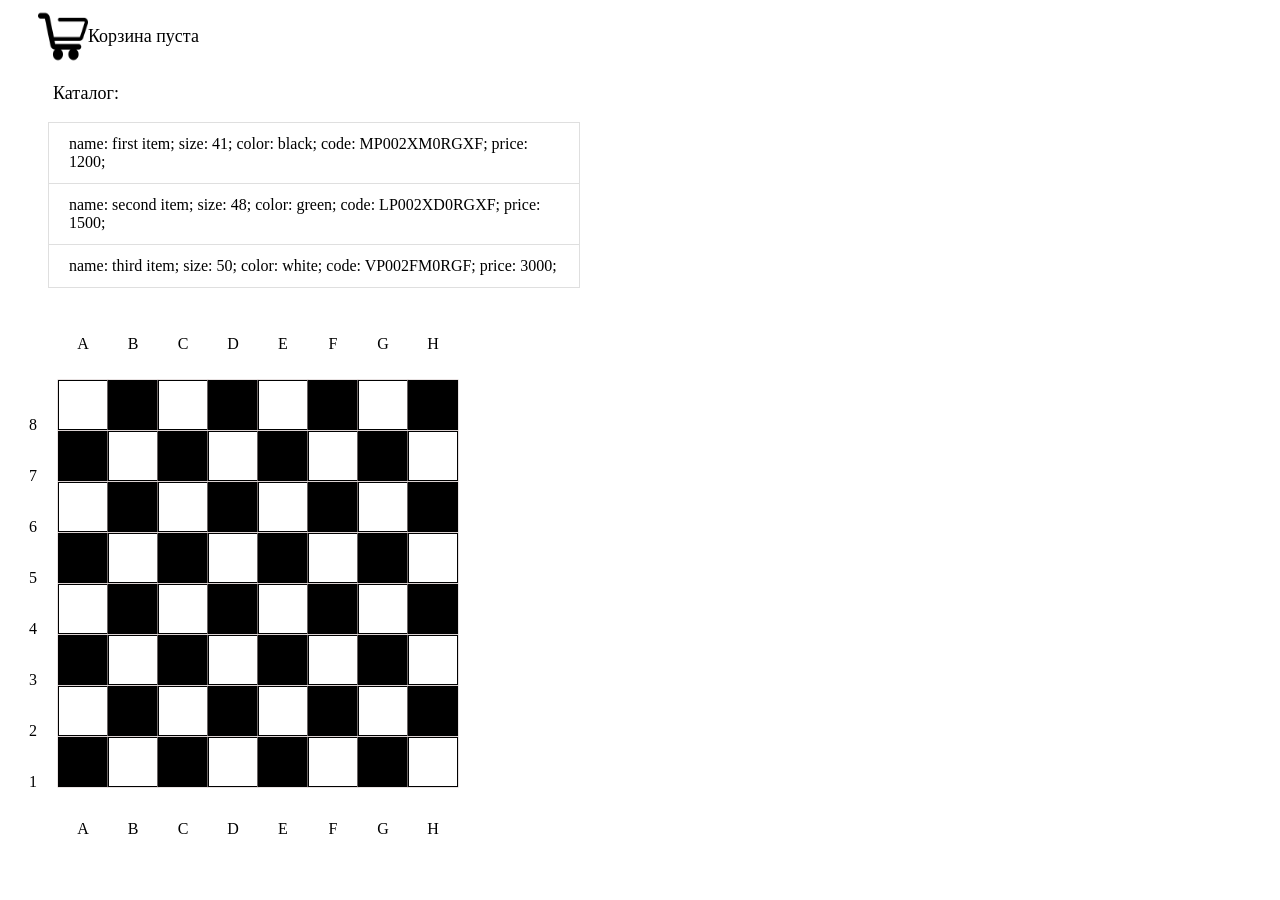
==== index.html @ e8bf4f29 "lesson5 hw" ====
<!DOCTYPE html>
<html lang="en">

<head>
    <meta charset="UTF-8">
    <meta name="viewport" content="width=device-width, initial-scale=1.0">
    <title>Document</title>
    <link rel="stylesheet" href="css/style.css">
</head>

<body>
    <div class="basket">
    </div>
    <div id="catalog">

    </div>

    <script>
        /*
        1. Создать функцию, генерирующую шахматную доску. Можно использовать любые html-теги.
        Доска должна быть верно разлинована на черные и белые ячейки. Строки должны нумероваться
        числами от 1 до 8, столбцы — латинскими буквами A, B, C, D, E, F, G, H.
        */

        let letters = ['', 'A', 'B', 'C', 'D', 'E', 'F', 'G', 'H']
        let numbers = [8, 7, 6, 5, 4, 3, 2, 1]
        function createCell(color) {
            let blackCell = document.createElement('div');
            let whiteCell = document.createElement('div');
            if (color == 'black') {
                blackCell.className = 'black';
                return blackCell;
            }
            else if (color == 'white') {
                whiteCell.className = 'white';
                return whiteCell;
            }

        }

        function createSign() {
            let signCell = document.createElement('div');
            signCell.className = 'sign';
            return signCell;
        }

        function createRow(num) {
            let row = document.createElement('div');
            row.className = 'row';
            document.body.appendChild(row);
            let number = createSign();
            number.innerHTML = num;
            row.appendChild(number);
            return row
        }

        function createCellRow(num, flag) {
            row = createRow(num);
            if (flag) {
                for (i = 0; i < 4; i++) {
                    row.appendChild(createCell('white'));
                    row.appendChild(createCell('black'));
                }
            }
            else {
                for (i = 0; i < 4; i++) {
                    row.appendChild(createCell('black'));
                    row.appendChild(createCell('white'));
                }
            }
        }


        function createLetterRow(k) {
            for (k = 0; k <= 8; k++) {
                let el = createSign();
                document.body.appendChild(el);
                el.innerHTML = letters[k];
            }
        }

        function drawСhessboard() {
            k = 0;
            v = 1;
            createLetterRow(k, v)
            for (j = 0; j < 4; j++) {
                createCellRow(numbers[k], 1);
                createCellRow(numbers[v], 0);
                k += 2;
                v += 2;
            }
            createLetterRow(k)

        }

        drawСhessboard();

        /*
        2. Сделать генерацию корзины динамической: верстка корзины не должна находиться в HTML-структуре. 
        Там должен быть только div, в который будет вставляться корзина, сгенерированная на базе JS:
        Пустая корзина должна выводить строку «Корзина пуста»;
        Наполненная должна выводить «В корзине: n товаров на сумму m рублей».
        */
        let isEmpty = +prompt('Введите 0, чтобы отобразить пустую корзину, 1 - для отображения полной: ')

        let userBasket = {
            basket: {},
            addToBasket: function (item) {
                this.basket[item.name] = { price: item.price, amount: item.amount }
            },
            addItemAmount: function (itemName) {
                this.basket[itemName]['amount'] += 1; // увеличиваем число едениц товара
            },
            countBasketPrice: function () {
                let basketPrice = 0;
                let basketAmount = 0;
                for (item in this.basket) {
                    basketPrice += (this.basket[item]['price'] * this.basket[item]['amount']);
                    basketAmount += this.basket[item]['amount'];
                }
                return [basketPrice, basketAmount];
            }

        }

        function Product(name, code, size, color, price, amount) {
            this.name = name;
            this.code = code;
            this.size = size;
            this.color = color;
            this.amount = amount;
            this.price = price;
            return { name: this.name, code: this.code, size: this.size, color: this.color, price: this.price, amount: this.amount }
        }

        let item1 = new Product('first item', 'MP002XM0RGXF', 41, 'black', 1200, 1)
        let item2 = new Product('second item', 'LP002XD0RGXF', 48, 'green', 1500, 1)
        let item3 = new Product('third item', 'VP002FM0RGF', 50, 'white', 3000, 1)

        userBasket.addToBasket(item1);
        userBasket.addToBasket(item2);
        userBasket.addToBasket(item3);
        userBasket.addItemAmount('first item') // увеличиваем число едениц первого товара
        userBasket.addItemAmount('second item') // увеличиваем число едениц второго товара

        function createBasketView() {
            let basketView = document.getElementsByClassName('basket');
            let basketImg = document.createElement('img');
            basketImg.src = "img/basket.png";
            basketImg.style.maxWidth = '50px';
            let basketText = document.createElement('p');
            basketText.className = 'basketText';
            basketView[0].appendChild(basketImg);
            basketView[0].appendChild(basketText);
            if (isEmpty == 0) {
                basketText.innerText = ' Корзина пуста';
            }
            else if (isEmpty == 1) {
                res = userBasket.countBasketPrice();
                basketText.innerText = ` В корзине: ${res[1]} товаров на сумму ${res[0]} рублей`
            }
            else alert('Введите либо 0, либо 1')
        }

        createBasketView();

        /*
        * Сделать так, чтобы товары в каталоге выводились при помощи JS: Создать массив товаров (сущность Product);
        При загрузке страницы на базе данного массива генерировать вывод из него.
        HTML-код должен содержать только div id=”catalog” без вложенного кода. Весь вид каталога генерируется JS.
         */

        let productsCatalog = [item1, item2, item3];

        function showCatalog(products) {
            let catalogView = document.querySelector('#catalog');
            let catalog = document.createElement('p')
            catalog.textContent = 'Каталог:';
            catalog.classList.add('catalogText');
            catalogView.appendChild(catalog);
            let productList = document.createElement('ul');
            productList.classList.add('list-group')
            for (i = 0; i < products.length; i++) {
                let item = document.createElement('li');
                item.classList.add('list-group-item')
                product = products[i]
                item.textContent = `name: ${product.name}; size: ${product.size};  color: ${product.color}; code: ${product.code}; price: ${product.price};`
                productList.appendChild(item);
            }
            catalogView.appendChild(productList);
        }
        showCatalog(productsCatalog);

    </script>
</body>

</html>
---- css/style.css ----
.black {
    display: inline-block;
    position: relative;
    width: 48px;
    height: 48px;
    background-color: black;
    border: 1px solid #000;
    box-shadow: 0 0 0 0.5px #d1c6c6;
    filter: 0 0 0 0.5px #d1c6c6;
    margin: 0;
}

.white {
    display: inline-block;
    position: relative;
    width: 48px;
    height: 48px;
    background-color: white;
    border: 1px solid #000;
    box-shadow: 0 0 0 0.5px #d1c6c6;
    filter: 0 0 0 0.5px #d1c6c6;
    margin: 0;
}

.row {
    position: relative;
    margin-bottom: -30px;
}

.sign {
    display: inline-block;
    position: relative;
    width: 48px;
    height: 48px;
    border: 1px solid white;
    margin-bottom: -4px;
    text-align: center;
}

.basket {
    display: flex;
    min-height: 45px;
    margin-bottom: 10px;
    font-size: large;
    margin-left: 30px;
}

.list-group {
    -webkit-box-direction: normal;
}

.list-group-item {
    position: relative;
    display: block;
    padding: .75rem 1.25rem;
    margin-bottom: -1px;
    background-color: #fff;
    border: 1px solid rgba(0, 0, 0, .125);
    width: 40%;
}

.catalogText {
    font-size: large;
    margin-left: 45px;
}
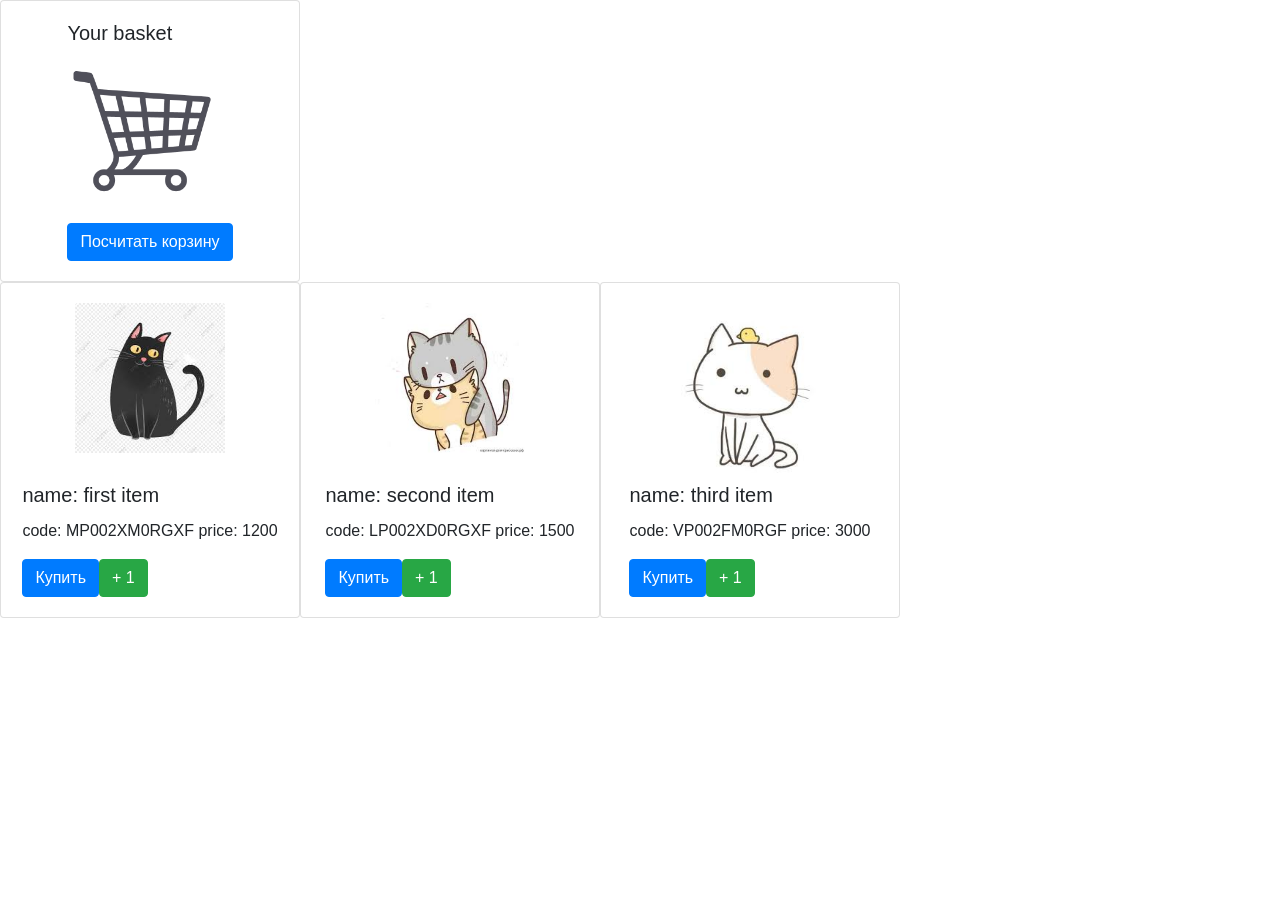
==== commit 3d5c5be4: "first task" ====
--- a/index.html
+++ b/index.html
@@ -4,194 +4,27 @@
 <head>
     <meta charset="UTF-8">
     <meta name="viewport" content="width=device-width, initial-scale=1.0">
-    <title>Document</title>
+    <title>Basket</title>
+    <link rel="stylesheet" href="https://cdn.jsdelivr.net/npm/bootstrap@4.5.3/dist/css/bootstrap.min.css"
+        integrity="sha384-TX8t27EcRE3e/ihU7zmQxVncDAy5uIKz4rEkgIXeMed4M0jlfIDPvg6uqKI2xXr2" crossorigin="anonymous">
     <link rel="stylesheet" href="css/style.css">
 </head>
 
 <body>
-    <div class="basket">
-    </div>
-    <div id="catalog">
-
+    <div class="card w-50">
+        <div class="card-body">
+            <h5 class="card-title">Your basket</h5>
+            <p class="card-text basket"></p>
+            <a href="#" class="btn btn-primary count-basket">Посчитать корзину</a>
+        </div>
     </div>
 
-    <script>
-        /*
-        1. Создать функцию, генерирующую шахматную доску. Можно использовать любые html-теги.
-        Доска должна быть верно разлинована на черные и белые ячейки. Строки должны нумероваться
-        числами от 1 до 8, столбцы — латинскими буквами A, B, C, D, E, F, G, H.
-        */
+    <div> </div>
 
-        let letters = ['', 'A', 'B', 'C', 'D', 'E', 'F', 'G', 'H']
-        let numbers = [8, 7, 6, 5, 4, 3, 2, 1]
-        function createCell(color) {
-            let blackCell = document.createElement('div');
-            let whiteCell = document.createElement('div');
-            if (color == 'black') {
-                blackCell.className = 'black';
-                return blackCell;
-            }
-            else if (color == 'white') {
-                whiteCell.className = 'white';
-                return whiteCell;
-            }
+    <div id="catalog">
+    </div>
 
-        }
-
-        function createSign() {
-            let signCell = document.createElement('div');
-            signCell.className = 'sign';
-            return signCell;
-        }
-
-        function createRow(num) {
-            let row = document.createElement('div');
-            row.className = 'row';
-            document.body.appendChild(row);
-            let number = createSign();
-            number.innerHTML = num;
-            row.appendChild(number);
-            return row
-        }
-
-        function createCellRow(num, flag) {
-            row = createRow(num);
-            if (flag) {
-                for (i = 0; i < 4; i++) {
-                    row.appendChild(createCell('white'));
-                    row.appendChild(createCell('black'));
-                }
-            }
-            else {
-                for (i = 0; i < 4; i++) {
-                    row.appendChild(createCell('black'));
-                    row.appendChild(createCell('white'));
-                }
-            }
-        }
-
-
-        function createLetterRow(k) {
-            for (k = 0; k <= 8; k++) {
-                let el = createSign();
-                document.body.appendChild(el);
-                el.innerHTML = letters[k];
-            }
-        }
-
-        function drawСhessboard() {
-            k = 0;
-            v = 1;
-            createLetterRow(k, v)
-            for (j = 0; j < 4; j++) {
-                createCellRow(numbers[k], 1);
-                createCellRow(numbers[v], 0);
-                k += 2;
-                v += 2;
-            }
-            createLetterRow(k)
-
-        }
-
-        drawСhessboard();
-
-        /*
-        2. Сделать генерацию корзины динамической: верстка корзины не должна находиться в HTML-структуре. 
-        Там должен быть только div, в который будет вставляться корзина, сгенерированная на базе JS:
-        Пустая корзина должна выводить строку «Корзина пуста»;
-        Наполненная должна выводить «В корзине: n товаров на сумму m рублей».
-        */
-        let isEmpty = +prompt('Введите 0, чтобы отобразить пустую корзину, 1 - для отображения полной: ')
-
-        let userBasket = {
-            basket: {},
-            addToBasket: function (item) {
-                this.basket[item.name] = { price: item.price, amount: item.amount }
-            },
-            addItemAmount: function (itemName) {
-                this.basket[itemName]['amount'] += 1; // увеличиваем число едениц товара
-            },
-            countBasketPrice: function () {
-                let basketPrice = 0;
-                let basketAmount = 0;
-                for (item in this.basket) {
-                    basketPrice += (this.basket[item]['price'] * this.basket[item]['amount']);
-                    basketAmount += this.basket[item]['amount'];
-                }
-                return [basketPrice, basketAmount];
-            }
-
-        }
-
-        function Product(name, code, size, color, price, amount) {
-            this.name = name;
-            this.code = code;
-            this.size = size;
-            this.color = color;
-            this.amount = amount;
-            this.price = price;
-            return { name: this.name, code: this.code, size: this.size, color: this.color, price: this.price, amount: this.amount }
-        }
-
-        let item1 = new Product('first item', 'MP002XM0RGXF', 41, 'black', 1200, 1)
-        let item2 = new Product('second item', 'LP002XD0RGXF', 48, 'green', 1500, 1)
-        let item3 = new Product('third item', 'VP002FM0RGF', 50, 'white', 3000, 1)
-
-        userBasket.addToBasket(item1);
-        userBasket.addToBasket(item2);
-        userBasket.addToBasket(item3);
-        userBasket.addItemAmount('first item') // увеличиваем число едениц первого товара
-        userBasket.addItemAmount('second item') // увеличиваем число едениц второго товара
-
-        function createBasketView() {
-            let basketView = document.getElementsByClassName('basket');
-            let basketImg = document.createElement('img');
-            basketImg.src = "img/basket.png";
-            basketImg.style.maxWidth = '50px';
-            let basketText = document.createElement('p');
-            basketText.className = 'basketText';
-            basketView[0].appendChild(basketImg);
-            basketView[0].appendChild(basketText);
-            if (isEmpty == 0) {
-                basketText.innerText = ' Корзина пуста';
-            }
-            else if (isEmpty == 1) {
-                res = userBasket.countBasketPrice();
-                basketText.innerText = ` В корзине: ${res[1]} товаров на сумму ${res[0]} рублей`
-            }
-            else alert('Введите либо 0, либо 1')
-        }
-
-        createBasketView();
-
-        /*
-        * Сделать так, чтобы товары в каталоге выводились при помощи JS: Создать массив товаров (сущность Product);
-        При загрузке страницы на базе данного массива генерировать вывод из него.
-        HTML-код должен содержать только div id=”catalog” без вложенного кода. Весь вид каталога генерируется JS.
-         */
-
-        let productsCatalog = [item1, item2, item3];
-
-        function showCatalog(products) {
-            let catalogView = document.querySelector('#catalog');
-            let catalog = document.createElement('p')
-            catalog.textContent = 'Каталог:';
-            catalog.classList.add('catalogText');
-            catalogView.appendChild(catalog);
-            let productList = document.createElement('ul');
-            productList.classList.add('list-group')
-            for (i = 0; i < products.length; i++) {
-                let item = document.createElement('li');
-                item.classList.add('list-group-item')
-                product = products[i]
-                item.textContent = `name: ${product.name}; size: ${product.size};  color: ${product.color}; code: ${product.code}; price: ${product.price};`
-                productList.appendChild(item);
-            }
-            catalogView.appendChild(productList);
-        }
-        showCatalog(productsCatalog);
-
-    </script>
+    <script src="js/main.js"></script>
 </body>
 
 </html>
--- a/css/style.css
+++ b/css/style.css
@@ -1,65 +1,6 @@
-.black {
-    display: inline-block;
-    position: relative;
-    width: 48px;
-    height: 48px;
-    background-color: black;
-    border: 1px solid #000;
-    box-shadow: 0 0 0 0.5px #d1c6c6;
-    filter: 0 0 0 0.5px #d1c6c6;
-    margin: 0;
-}
-
-.white {
-    display: inline-block;
-    position: relative;
-    width: 48px;
-    height: 48px;
-    background-color: white;
-    border: 1px solid #000;
-    box-shadow: 0 0 0 0.5px #d1c6c6;
-    filter: 0 0 0 0.5px #d1c6c6;
-    margin: 0;
-}
-
-.row {
-    position: relative;
-    margin-bottom: -30px;
-}
-
-.sign {
-    display: inline-block;
-    position: relative;
-    width: 48px;
-    height: 48px;
-    border: 1px solid white;
-    margin-bottom: -4px;
-    text-align: center;
-}
-
-.basket {
+.card {
     display: flex;
-    min-height: 45px;
-    margin-bottom: 10px;
-    font-size: large;
-    margin-left: 30px;
-}
-
-.list-group {
-    -webkit-box-direction: normal;
-}
-
-.list-group-item {
-    position: relative;
-    display: block;
-    padding: .75rem 1.25rem;
-    margin-bottom: -1px;
-    background-color: #fff;
-    border: 1px solid rgba(0, 0, 0, .125);
-    width: 40%;
-}
-
-.catalogText {
-    font-size: large;
-    margin-left: 45px;
+    max-width: 300px;
+    justify-content: space-between;
+    align-items: center;
 }
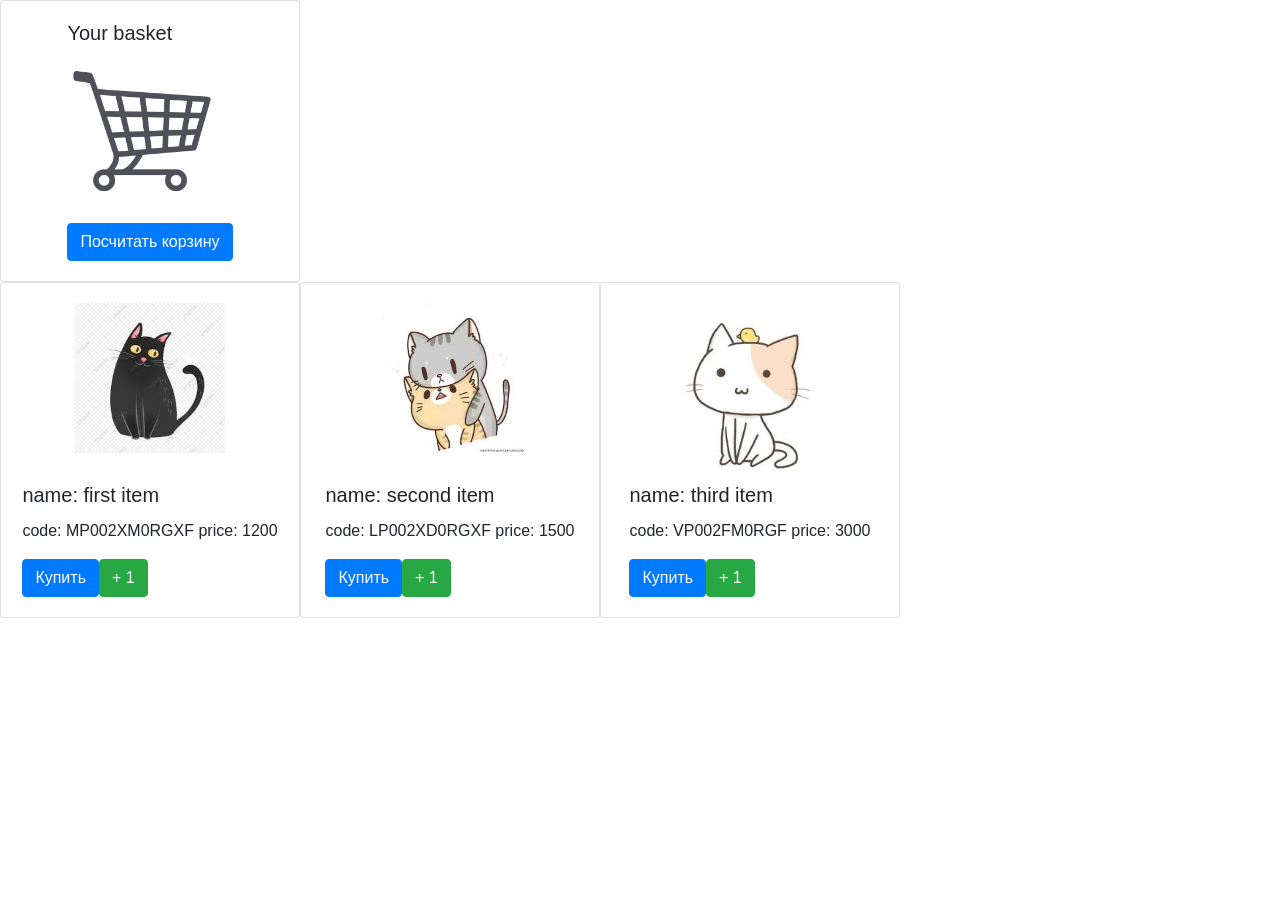
==== commit 1ee4d9a1: "task2 lesson6 hw" ====
--- a/index.html
+++ b/index.html
@@ -24,7 +24,48 @@
     <div id="catalog">
     </div>
 
+
+
+    <div class="popup">
+        <div class="popup__body">
+            <div class="popup__content">
+                <div class="mb-5">
+                    <a href="#" type="button" class="btn btn-info popup__close"> close </a>
+                </div>
+
+                <div id="carouselExampleControls" class="carousel slide" data-ride="carousel">
+                    <div class="carousel-inner">
+                        <div class="carousel-item active">
+                            <img class="d-block w-100 popup-img1" style="max-width: 300px;" alt="...">
+                        </div>
+                        <div class="carousel-item">
+                            <img class="d-block w-100 popup-img2" style="max-width: 300px;" alt="...">
+                        </div>
+                        <div class="carousel-item">
+                            <img class="d-block w-100 popup-img3" style="max-width: 300px;" alt="...">
+                        </div>
+                    </div>
+                    <a class="carousel-control-prev" href="#carouselExampleControls" role="button" data-slide="prev">
+                        <span class="carousel-control-prev-icon" aria-hidden="true"></span>
+                        <span class="sr-only">Previous</span>
+                    </a>
+                    <a class="carousel-control-next" href="#carouselExampleControls" role="button" data-slide="next">
+                        <span class="carousel-control-next-icon" aria-hidden="true"></span>
+                        <span class="sr-only">Next</span>
+                    </a>
+                </div>
+
+            </div>
+        </div>
+    </div>
+
     <script src="js/main.js"></script>
+    <script src="https://code.jquery.com/jquery-3.5.1.slim.min.js"
+        integrity="sha384-DfXdz2htPH0lsSSs5nCTpuj/zy4C+OGpamoFVy38MVBnE+IbbVYUew+OrCXaRkfj"
+        crossorigin="anonymous"></script>
+    <script src="https://cdn.jsdelivr.net/npm/bootstrap@4.5.3/dist/js/bootstrap.bundle.min.js"
+        integrity="sha384-ho+j7jyWK8fNQe+A12Hb8AhRq26LrZ/JpcUGGOn+Y7RsweNrtN/tE3MoK7ZeZDyx"
+        crossorigin="anonymous"></script>
 </body>
 
 </html>
--- a/css/style.css
+++ b/css/style.css
@@ -3,4 +3,64 @@
     max-width: 300px;
     justify-content: space-between;
     align-items: center;
+}
+
+.popup {
+    position: fixed;
+    width: 100%;
+    height: 100%;
+    background-color: rgba(0, 0, 0, 0.8);
+    top: 0;
+    left: 0;
+    opacity: 0;
+    visibility: hidden;
+    transition: all 0.8s ease 0s;
+}
+
+.popup.open {
+    opacity: 1;
+    visibility: visible;
+}
+
+.popup.open .popup__content {
+    transform: translate(0px, 0px);
+    opacity: 1;
+}
+
+.popup__area {
+    position: absolute;
+    width: 100%;
+    height: 100%;
+    top: 0;
+    left: 0;
+}
+
+.popup__body {
+    min-height: 100%;
+    display: flex;
+    align-items: center;
+    justify-content: center;
+    padding: 30px 10px;
+}
+
+.popup__content {
+    display: block;
+    background-color: #fff;
+    color: #000;
+    padding: 30px;
+    position: relative;
+    transition: all 0.8s ease 0s;
+    opacity: 0;
+    transform: translate(0px, -100%);
+}
+
+.popup__close {
+    position: absolute;
+    right: 10px;
+    top: 10px;
+    font-size: 15px;
+}
+
+.carousel-control-prev-icon, .carousel-control-next-icon {
+    background-color: black;
 }
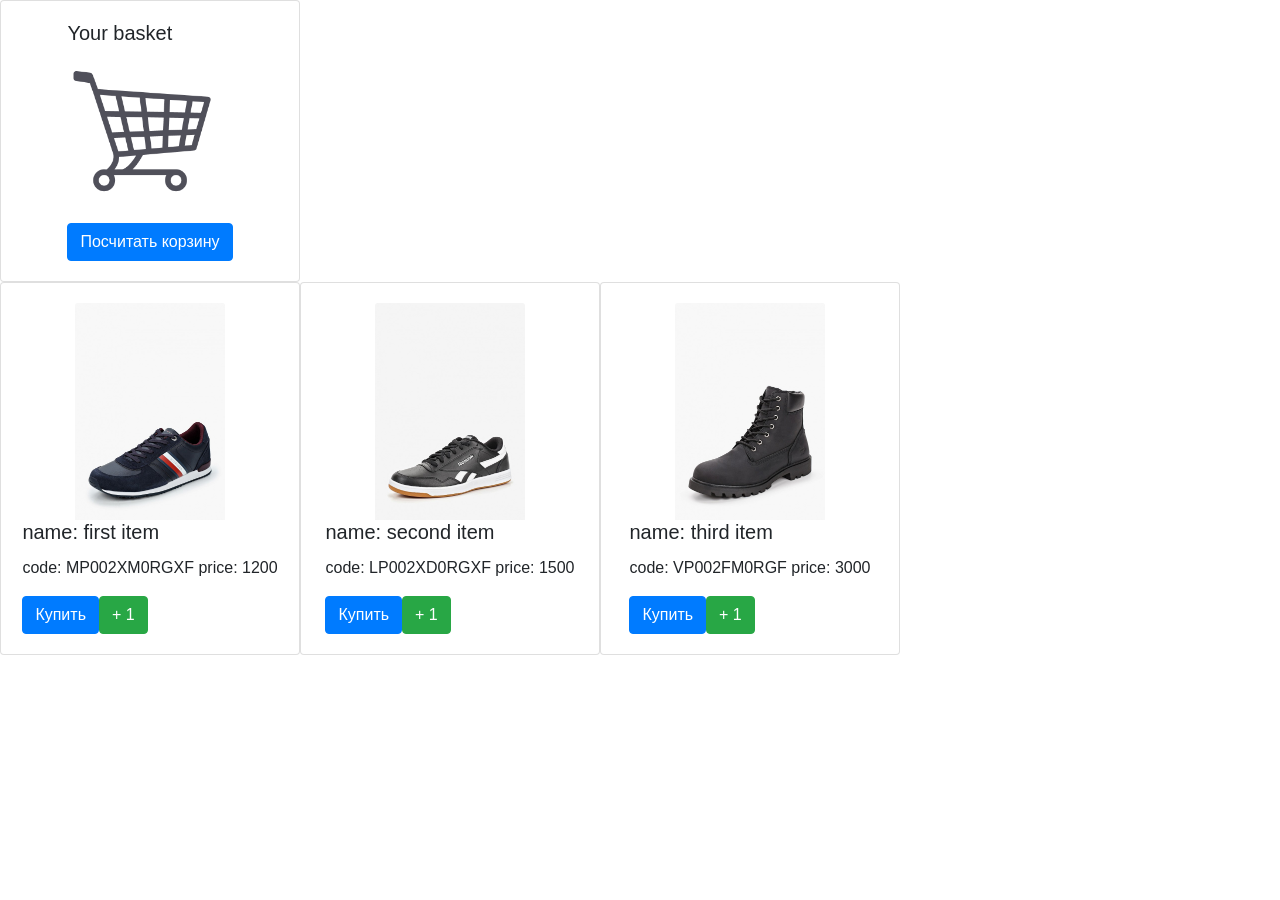
==== commit 51139a7d: "improved cards" ====
--- a/index.html
+++ b/index.html
@@ -30,7 +30,7 @@
         <div class="popup__body">
             <div class="popup__content">
                 <div class="mb-5">
-                    <a href="#" type="button" class="btn btn-info popup__close"> close </a>
+                    <a href="#" type="button" class="btn btn-secondary popup__close"> close </a>
                 </div>
 
                 <div id="carouselExampleControls" class="carousel slide" data-ride="carousel">
--- a/css/style.css
+++ b/css/style.css
@@ -45,7 +45,7 @@
 
 .popup__content {
     display: block;
-    background-color: #fff;
+    background-color: #f5f5f5;
     color: #000;
     padding: 30px;
     position: relative;
@@ -61,6 +61,14 @@
     font-size: 15px;
 }
 
-.carousel-control-prev-icon, .carousel-control-next-icon {
-    background-color: black;
+.carousel-control-next-icon:after {
+    content: '>';
+    font-size: 55px;
+    color: #9e9e9e;
+}
+
+.carousel-control-prev-icon:after {
+    content: '<';
+    font-size: 55px;
+    color: #9e9e9e;
 }
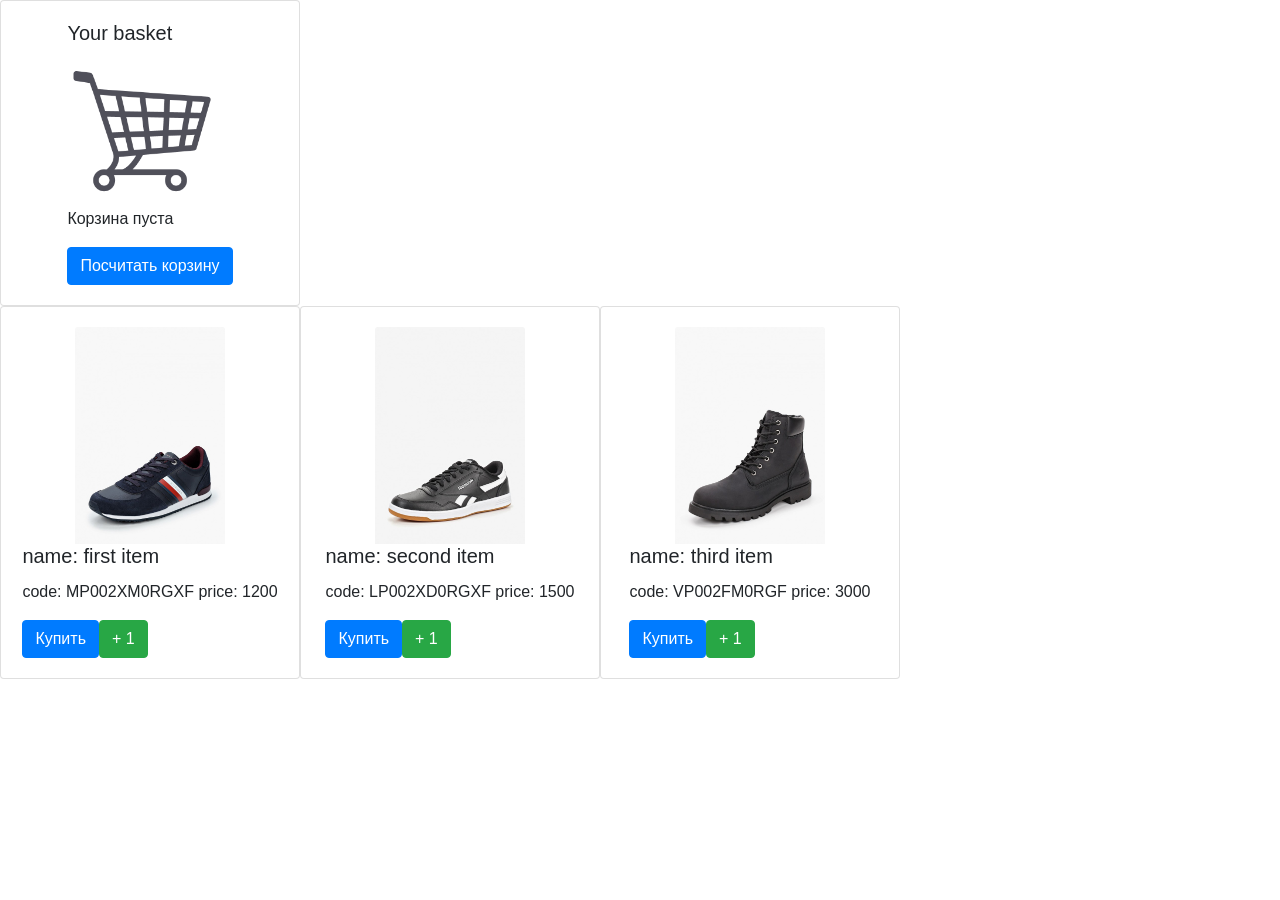
==== commit c4c2c78c: "lesson7 first task" ====
--- a/index.html
+++ b/index.html
@@ -18,6 +18,12 @@
             <a href="#" class="btn btn-primary count-basket">Посчитать корзину</a>
         </div>
     </div>
+    <div class="">
+        <ul class="list-group basket-content">
+        </ul>
+    </div>
+
+
 
     <div> </div>
 
--- a/css/style.css
+++ b/css/style.css
@@ -71,4 +71,14 @@
     content: '<';
     font-size: 55px;
     color: #9e9e9e;
+}
+
+.basket-item {
+    max-width: 650px;
+}
+
+.item-list {
+    display: flex;
+    align-items: center;
+    justify-content: space-between;
 }
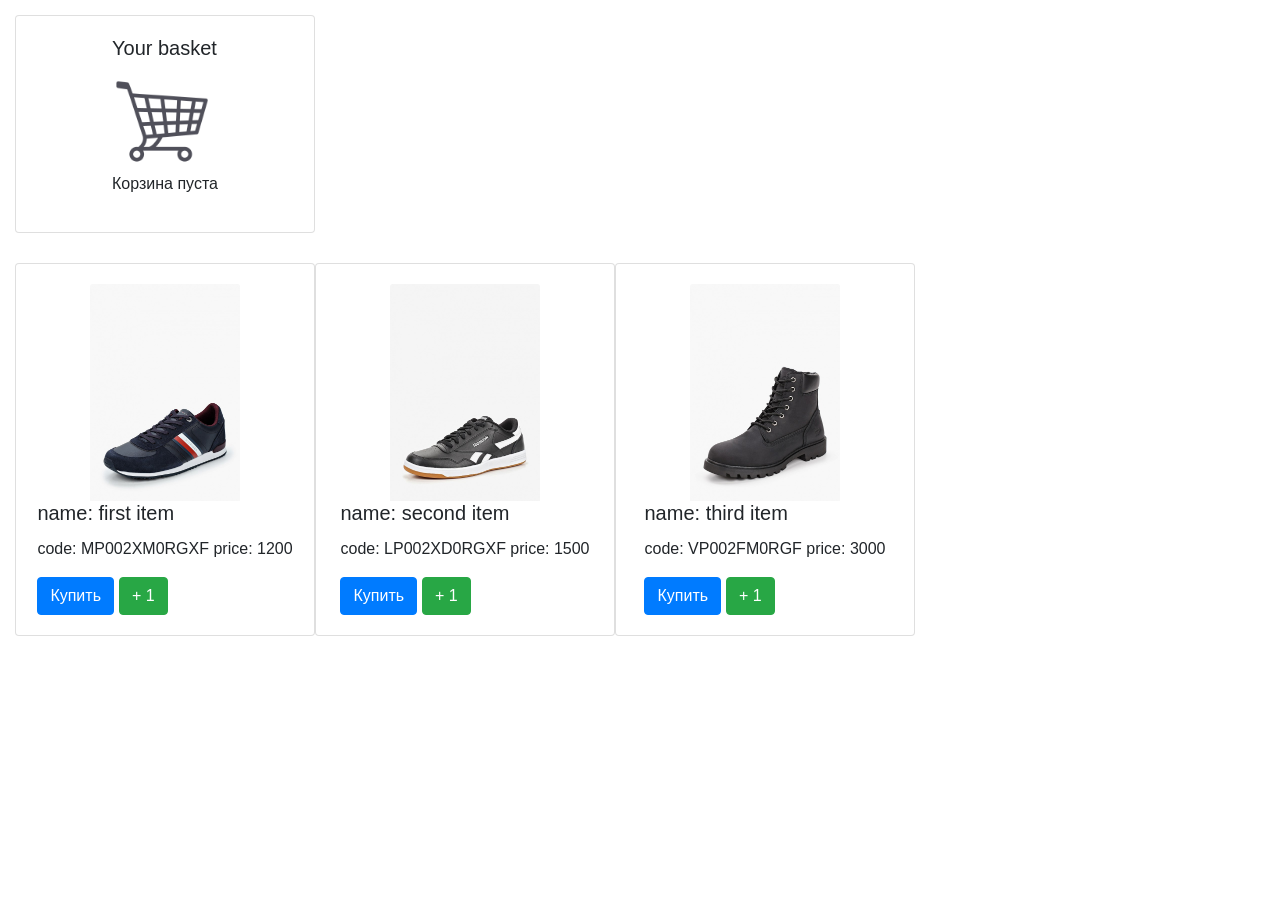
==== commit f1d3ab1d: "finished basket tasks from hw" ====
--- a/index.html
+++ b/index.html
@@ -11,59 +11,69 @@
 </head>
 
 <body>
-    <div class="card w-50">
-        <div class="card-body">
-            <h5 class="card-title">Your basket</h5>
-            <p class="card-text basket"></p>
-            <a href="#" class="btn btn-primary count-basket">Посчитать корзину</a>
+    <div class="main-container">
+        <div class="card w-50">
+            <div class="card-body">
+                <h5 class="card-title">Your basket</h5>
+                <p class="card-text basket"></p>
+            </div>
         </div>
-    </div>
-    <div class="">
-        <ul class="list-group basket-content">
-        </ul>
-    </div>
+        <div class="basket-container">
+            <div class="basket-menu">
+                <ul class="list-group basket-content">
+                </ul>
+            </div>
+            <button type="button" class="btn btn-success hidden step-ahead-1 mt-2">Далее</button>
+            <button type="button" class="btn btn-success hidden step-ahead-2 mt-2">Далее</button>
+            <button type="button" class="btn btn-dark hidden step-back-1 mt-2">Назад</button>
+            <button type="button" class="btn btn-dark hidden step-back-2 mt-2">Назад</button>
+        </div>
 
 
 
-    <div> </div>
+        <div> </div>
 
-    <div id="catalog">
-    </div>
+        <div id="catalog">
+        </div>
 
 
 
-    <div class="popup">
-        <div class="popup__body">
-            <div class="popup__content">
-                <div class="mb-5">
-                    <a href="#" type="button" class="btn btn-secondary popup__close"> close </a>
+        <div class="popup">
+            <div class="popup__body">
+                <div class="popup__content">
+                    <div class="mb-5">
+                        <a href="#" type="button" class="btn btn-secondary popup__close"> close </a>
+                    </div>
+
+                    <div id="carouselExampleControls" class="carousel slide" data-ride="carousel">
+                        <div class="carousel-inner">
+                            <div class="carousel-item active">
+                                <img class="d-block w-100 popup-img1" style="max-width: 300px;" alt="...">
+                            </div>
+                            <div class="carousel-item">
+                                <img class="d-block w-100 popup-img2" style="max-width: 300px;" alt="...">
+                            </div>
+                            <div class="carousel-item">
+                                <img class="d-block w-100 popup-img3" style="max-width: 300px;" alt="...">
+                            </div>
+                        </div>
+                        <a class="carousel-control-prev" href="#carouselExampleControls" role="button"
+                            data-slide="prev">
+                            <span class="carousel-control-prev-icon" aria-hidden="true"></span>
+                            <span class="sr-only">Previous</span>
+                        </a>
+                        <a class="carousel-control-next" href="#carouselExampleControls" role="button"
+                            data-slide="next">
+                            <span class="carousel-control-next-icon" aria-hidden="true"></span>
+                            <span class="sr-only">Next</span>
+                        </a>
+                    </div>
+
                 </div>
-
-                <div id="carouselExampleControls" class="carousel slide" data-ride="carousel">
-                    <div class="carousel-inner">
-                        <div class="carousel-item active">
-                            <img class="d-block w-100 popup-img1" style="max-width: 300px;" alt="...">
-                        </div>
-                        <div class="carousel-item">
-                            <img class="d-block w-100 popup-img2" style="max-width: 300px;" alt="...">
-                        </div>
-                        <div class="carousel-item">
-                            <img class="d-block w-100 popup-img3" style="max-width: 300px;" alt="...">
-                        </div>
-                    </div>
-                    <a class="carousel-control-prev" href="#carouselExampleControls" role="button" data-slide="prev">
-                        <span class="carousel-control-prev-icon" aria-hidden="true"></span>
-                        <span class="sr-only">Previous</span>
-                    </a>
-                    <a class="carousel-control-next" href="#carouselExampleControls" role="button" data-slide="next">
-                        <span class="carousel-control-next-icon" aria-hidden="true"></span>
-                        <span class="sr-only">Next</span>
-                    </a>
-                </div>
-
             </div>
         </div>
     </div>
+
 
     <script src="js/main.js"></script>
     <script src="https://code.jquery.com/jquery-3.5.1.slim.min.js"
--- a/css/style.css
+++ b/css/style.css
@@ -1,3 +1,8 @@
+.main-container {
+    margin-left: 15px;
+    margin-top: 15px;
+}
+
 .card {
     display: flex;
     max-width: 300px;
@@ -74,11 +79,32 @@
 }
 
 .basket-item {
-    max-width: 650px;
+    max-width: 700px;
 }
 
 .item-list {
     display: flex;
     align-items: center;
     justify-content: space-between;
+}
+
+.hidden {
+    display: none;
+}
+
+.btn-success {
+    margin-left: 5px;
+}
+
+.form-control {
+    margin-top: 5px;
+    max-width: 500px;
+}
+
+.basket-container {
+    margin-bottom: 25px;
+}
+
+.basket-container {
+    margin-top: 5px;
 }
